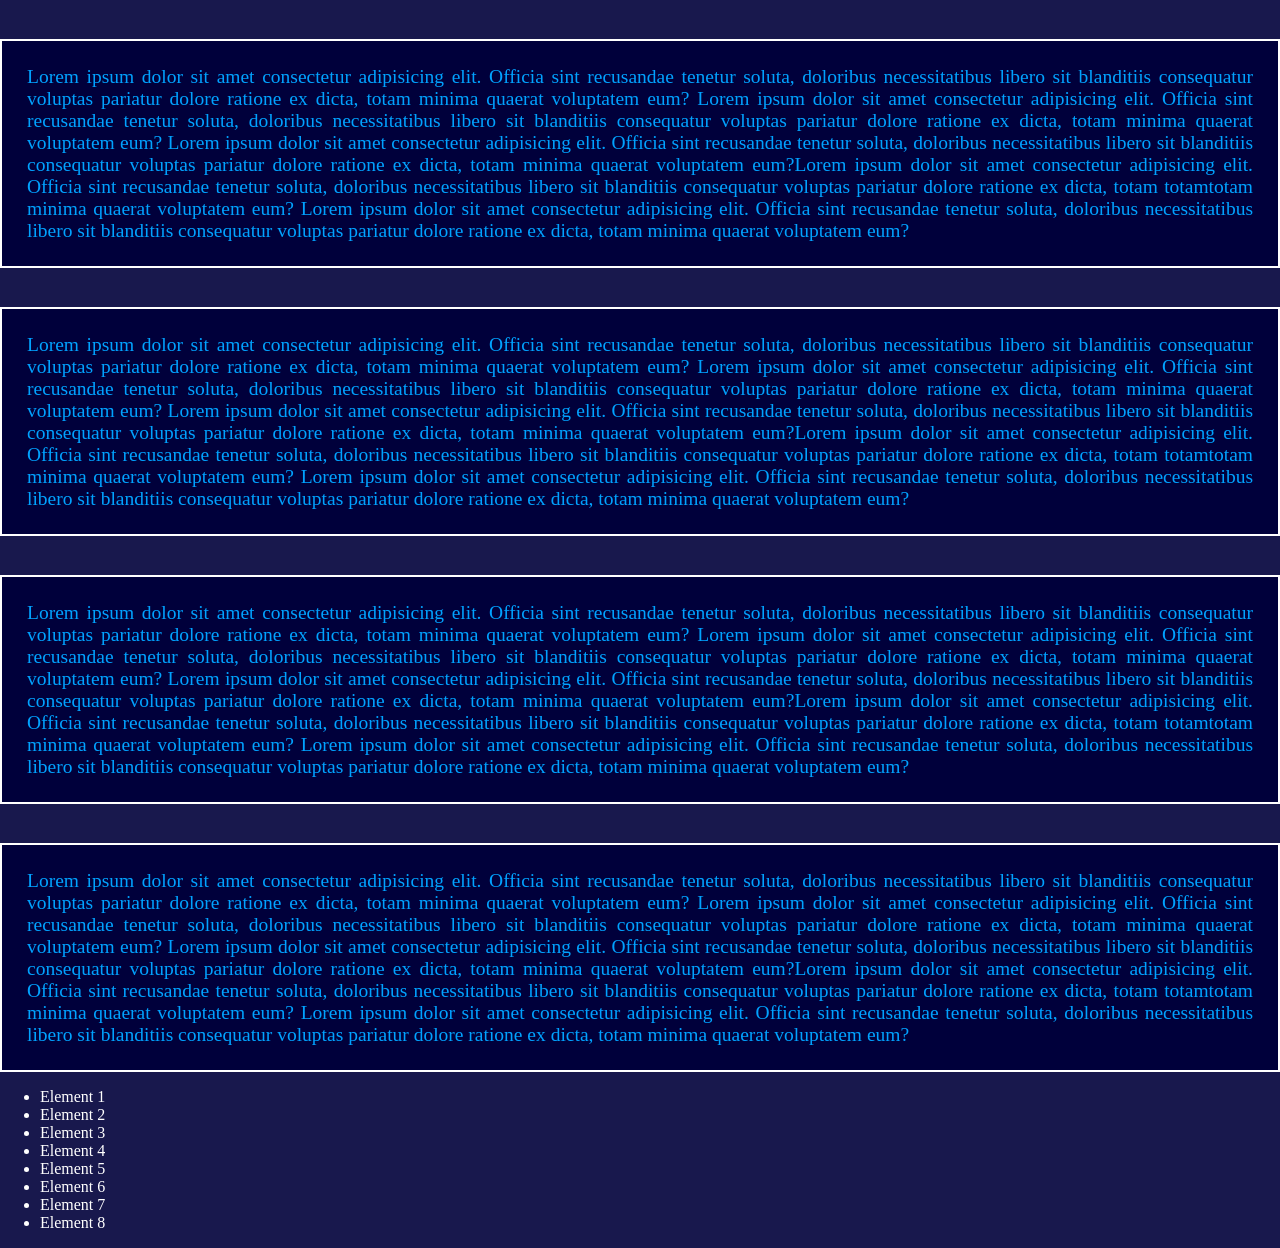
==== Exercice JavaScript  - snippet code/index.html @ bd62ddb8 "first v0.6" ====
<!DOCTYPE html>
<html lang="fr">

    <head>
        <meta charset="UTF-8">
        <meta http-equiv="X-UA-Compatible" content="IE=edge">
        <meta name="viewport" content="width=device-width, initial-scale=1.0">

        <link rel="stylesheet" href="style.css">

        <title>exercice JS</title>
    </head>

    <body>

        <div id="demonstration1">
            <p class="P">Lorem ipsum dolor sit amet consectetur adipisicing elit. Officia sint recusandae tenetur soluta, doloribus necessitatibus libero sit blanditiis consequatur voluptas pariatur dolore ratione ex dicta, totam minima quaerat voluptatem eum? Lorem ipsum dolor sit amet consectetur adipisicing elit. Officia sint recusandae tenetur soluta, doloribus necessitatibus libero sit blanditiis consequatur voluptas pariatur dolore ratione ex dicta, totam minima quaerat voluptatem eum? Lorem ipsum dolor sit amet consectetur adipisicing elit. Officia sint recusandae tenetur soluta, doloribus necessitatibus libero sit blanditiis consequatur voluptas pariatur dolore ratione ex dicta, totam minima quaerat voluptatem eum?Lorem ipsum dolor sit amet consectetur adipisicing elit. Officia sint recusandae tenetur soluta, doloribus necessitatibus libero sit blanditiis consequatur voluptas pariatur dolore ratione ex dicta, totam totamtotam minima quaerat voluptatem eum? Lorem ipsum dolor sit amet consectetur adipisicing elit. Officia sint recusandae tenetur soluta, doloribus necessitatibus libero sit blanditiis consequatur voluptas pariatur dolore ratione ex dicta, totam minima quaerat voluptatem eum?</p>
        </div>

        <div id="demonstration2">
            <p class="P">Lorem ipsum dolor sit amet consectetur adipisicing elit. Officia sint recusandae tenetur soluta, doloribus necessitatibus libero sit blanditiis consequatur voluptas pariatur dolore ratione ex dicta, totam minima quaerat voluptatem eum? Lorem ipsum dolor sit amet consectetur adipisicing elit. Officia sint recusandae tenetur soluta, doloribus necessitatibus libero sit blanditiis consequatur voluptas pariatur dolore ratione ex dicta, totam minima quaerat voluptatem eum? Lorem ipsum dolor sit amet consectetur adipisicing elit. Officia sint recusandae tenetur soluta, doloribus necessitatibus libero sit blanditiis consequatur voluptas pariatur dolore ratione ex dicta, totam minima quaerat voluptatem eum?Lorem ipsum dolor sit amet consectetur adipisicing elit. Officia sint recusandae tenetur soluta, doloribus necessitatibus libero sit blanditiis consequatur voluptas pariatur dolore ratione ex dicta, totam totamtotam minima quaerat voluptatem eum? Lorem ipsum dolor sit amet consectetur adipisicing elit. Officia sint recusandae tenetur soluta, doloribus necessitatibus libero sit blanditiis consequatur voluptas pariatur dolore ratione ex dicta, totam minima quaerat voluptatem eum?</p>
        </div>

        <div id="demonstration3">
            <p class="P">Lorem ipsum dolor sit amet consectetur adipisicing elit. Officia sint recusandae tenetur soluta, doloribus necessitatibus libero sit blanditiis consequatur voluptas pariatur dolore ratione ex dicta, totam minima quaerat voluptatem eum? Lorem ipsum dolor sit amet consectetur adipisicing elit. Officia sint recusandae tenetur soluta, doloribus necessitatibus libero sit blanditiis consequatur voluptas pariatur dolore ratione ex dicta, totam minima quaerat voluptatem eum? Lorem ipsum dolor sit amet consectetur adipisicing elit. Officia sint recusandae tenetur soluta, doloribus necessitatibus libero sit blanditiis consequatur voluptas pariatur dolore ratione ex dicta, totam minima quaerat voluptatem eum?Lorem ipsum dolor sit amet consectetur adipisicing elit. Officia sint recusandae tenetur soluta, doloribus necessitatibus libero sit blanditiis consequatur voluptas pariatur dolore ratione ex dicta, totam totamtotam minima quaerat voluptatem eum? Lorem ipsum dolor sit amet consectetur adipisicing elit. Officia sint recusandae tenetur soluta, doloribus necessitatibus libero sit blanditiis consequatur voluptas pariatur dolore ratione ex dicta, totam minima quaerat voluptatem eum?</p>
        </div>

        <div id="demonstration4">
            <p class="P">Lorem ipsum dolor sit amet consectetur adipisicing elit. Officia sint recusandae tenetur soluta, doloribus necessitatibus libero sit blanditiis consequatur voluptas pariatur dolore ratione ex dicta, totam minima quaerat voluptatem eum? Lorem ipsum dolor sit amet consectetur adipisicing elit. Officia sint recusandae tenetur soluta, doloribus necessitatibus libero sit blanditiis consequatur voluptas pariatur dolore ratione ex dicta, totam minima quaerat voluptatem eum? Lorem ipsum dolor sit amet consectetur adipisicing elit. Officia sint recusandae tenetur soluta, doloribus necessitatibus libero sit blanditiis consequatur voluptas pariatur dolore ratione ex dicta, totam minima quaerat voluptatem eum?Lorem ipsum dolor sit amet consectetur adipisicing elit. Officia sint recusandae tenetur soluta, doloribus necessitatibus libero sit blanditiis consequatur voluptas pariatur dolore ratione ex dicta, totam totamtotam minima quaerat voluptatem eum? Lorem ipsum dolor sit amet consectetur adipisicing elit. Officia sint recusandae tenetur soluta, doloribus necessitatibus libero sit blanditiis consequatur voluptas pariatur dolore ratione ex dicta, totam minima quaerat voluptatem eum?</p>
        </div>
        
        <ul id="UL">
            <li>Element 1</li>
            <li>Element 2</li>
            <li>Element 3</li>
            <li>Element 4</li>
            <li>Element 5</li>
            <li>Element 6</li>
            <li>Element 7</li>
            <li>Element 8</li>
        </ul>

        <script src="testExo.js"></script>
       <!-- <script src="index.js"></script> -->
    </body>
    
</html>
---- Exercice JavaScript  - snippet code/style.css ----
/* BACKGROUND AND COLOR TEXT */
body {

background-color: rgba(0, 0, 59, 0.904);
color: white;
overflow-x: hidden;

}

/* BOX SIZING, reset margin/padding */
body, html {

    box-sizing: border-box;
    margin: 0;
    padding: 0;

}

/* 4 DIV AVEC ID DIFFERENT */
#demonstration1, #demonstration2, #demonstration3, #demonstration4 {

    border: 2px solid white;
    text-align: justify;

    padding: 5px 25px 5px 25px;
    margin-top: 2em;
    font-size: 19.5px;

    background-color: rgba(0, 0, 59, 1);

}

.P {

    transition: 1s;
    color: rgb(0, 162, 255);

}

/* Après recuperation de JS, changement en couleur bleu */
.P--modifierJS{

    transition: 1s;
    color: rgb(255, 187, 0);

}
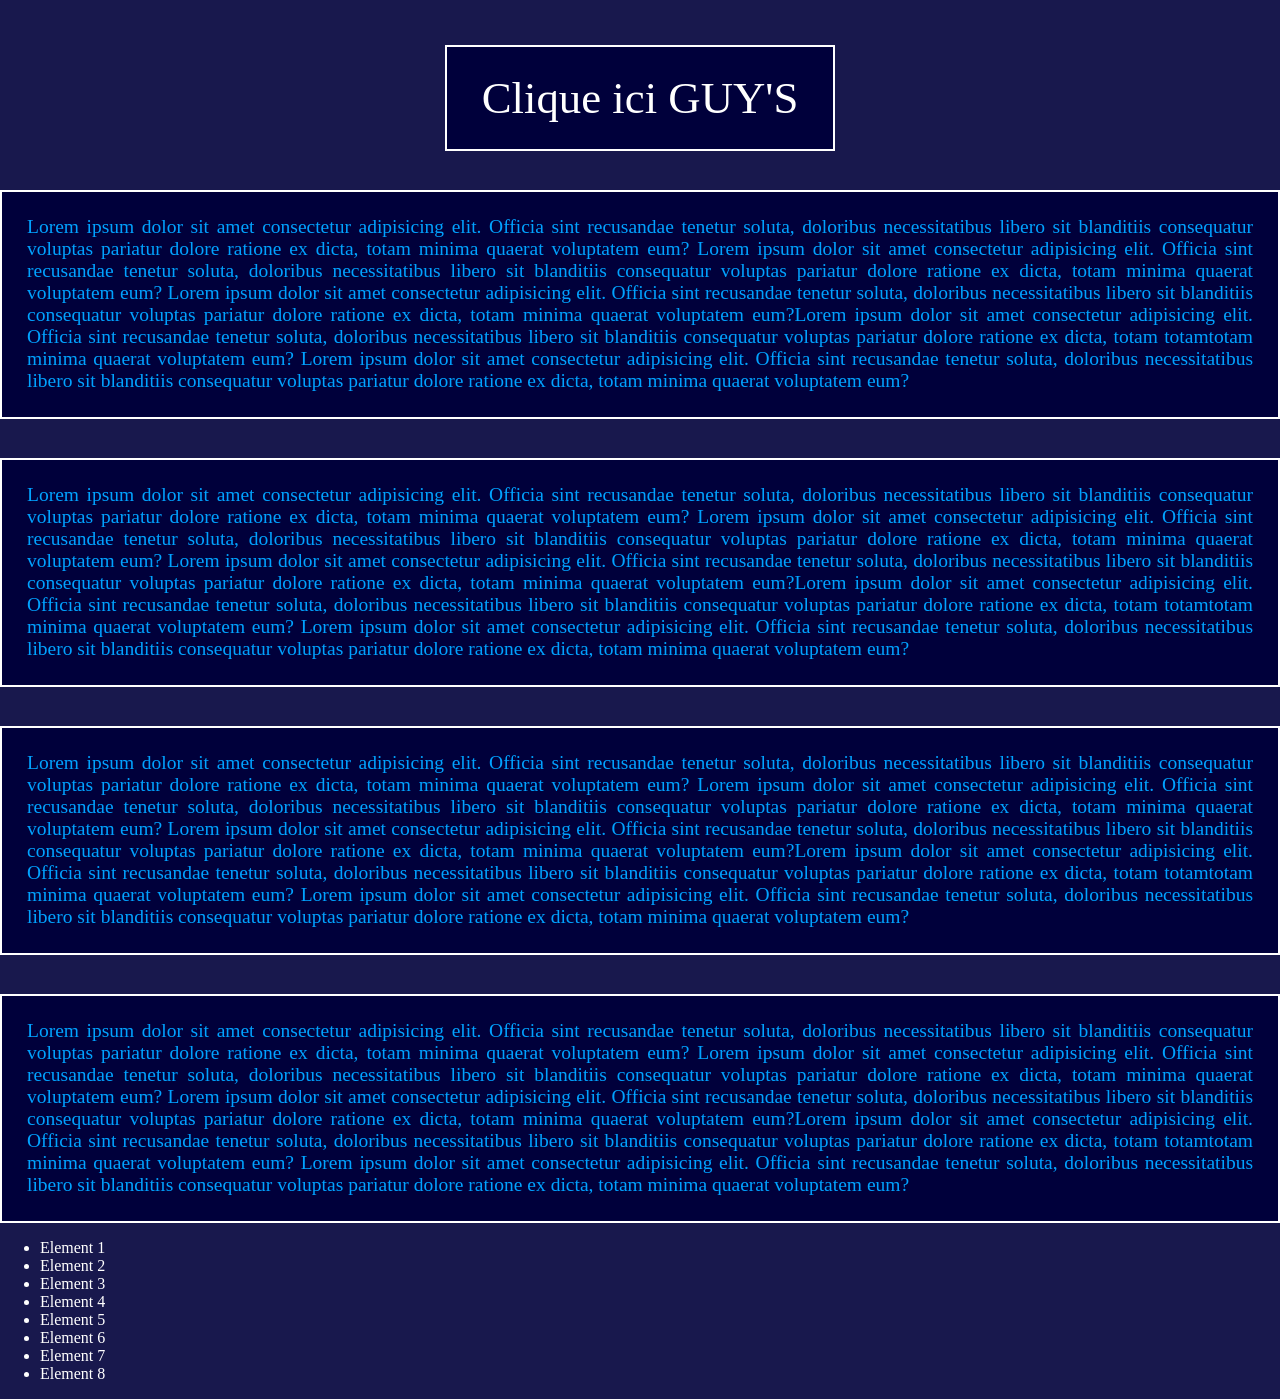
==== commit 033117d4: "v0.7" ====
--- a/Exercice JavaScript  - snippet code/index.html
+++ b/Exercice JavaScript  - snippet code/index.html
@@ -12,6 +12,10 @@
     </head>
 
     <body>
+
+        <div class="div">
+            <a href="#" class="div--link">Clique ici GUY'S</a>
+        </div>
 
         <div id="demonstration1">
             <p class="P">Lorem ipsum dolor sit amet consectetur adipisicing elit. Officia sint recusandae tenetur soluta, doloribus necessitatibus libero sit blanditiis consequatur voluptas pariatur dolore ratione ex dicta, totam minima quaerat voluptatem eum? Lorem ipsum dolor sit amet consectetur adipisicing elit. Officia sint recusandae tenetur soluta, doloribus necessitatibus libero sit blanditiis consequatur voluptas pariatur dolore ratione ex dicta, totam minima quaerat voluptatem eum? Lorem ipsum dolor sit amet consectetur adipisicing elit. Officia sint recusandae tenetur soluta, doloribus necessitatibus libero sit blanditiis consequatur voluptas pariatur dolore ratione ex dicta, totam minima quaerat voluptatem eum?Lorem ipsum dolor sit amet consectetur adipisicing elit. Officia sint recusandae tenetur soluta, doloribus necessitatibus libero sit blanditiis consequatur voluptas pariatur dolore ratione ex dicta, totam totamtotam minima quaerat voluptatem eum? Lorem ipsum dolor sit amet consectetur adipisicing elit. Officia sint recusandae tenetur soluta, doloribus necessitatibus libero sit blanditiis consequatur voluptas pariatur dolore ratione ex dicta, totam minima quaerat voluptatem eum?</p>
--- a/Exercice JavaScript  - snippet code/style.css
+++ b/Exercice JavaScript  - snippet code/style.css
@@ -43,4 +43,45 @@
     transition: 1s;
     color: rgb(255, 187, 0);
 
+}
+
+/* LINK BALISE div */
+.div {
+
+    display: flex;
+    justify-content: center;
+    align-items: center;
+    text-align: center;
+
+}
+
+/* LINK BALISE <a> */
+.div--link {
+
+    align-self: center;
+
+    text-decoration: none;
+    color: white;
+
+    font-size: 3.5vw;
+
+    border: 2px solid white;
+
+    background-color: rgba(0, 0, 59, 1);
+
+    padding: 25px 35px 25px 35px;
+    margin-top: 1em;
+
+    max-width: 25vw;
+
+}
+
+/* LINK HOVER */
+.div--link:hover {
+
+    box-shadow: 0 0 5px 1px rgba(255, 255, 255, 0.521);
+    transform: scale(1.01);
+    text-shadow: 15px 0px 15px rgba(255, 255, 255, 0.521);
+    color: rgb(255, 166, 0);
+
 }
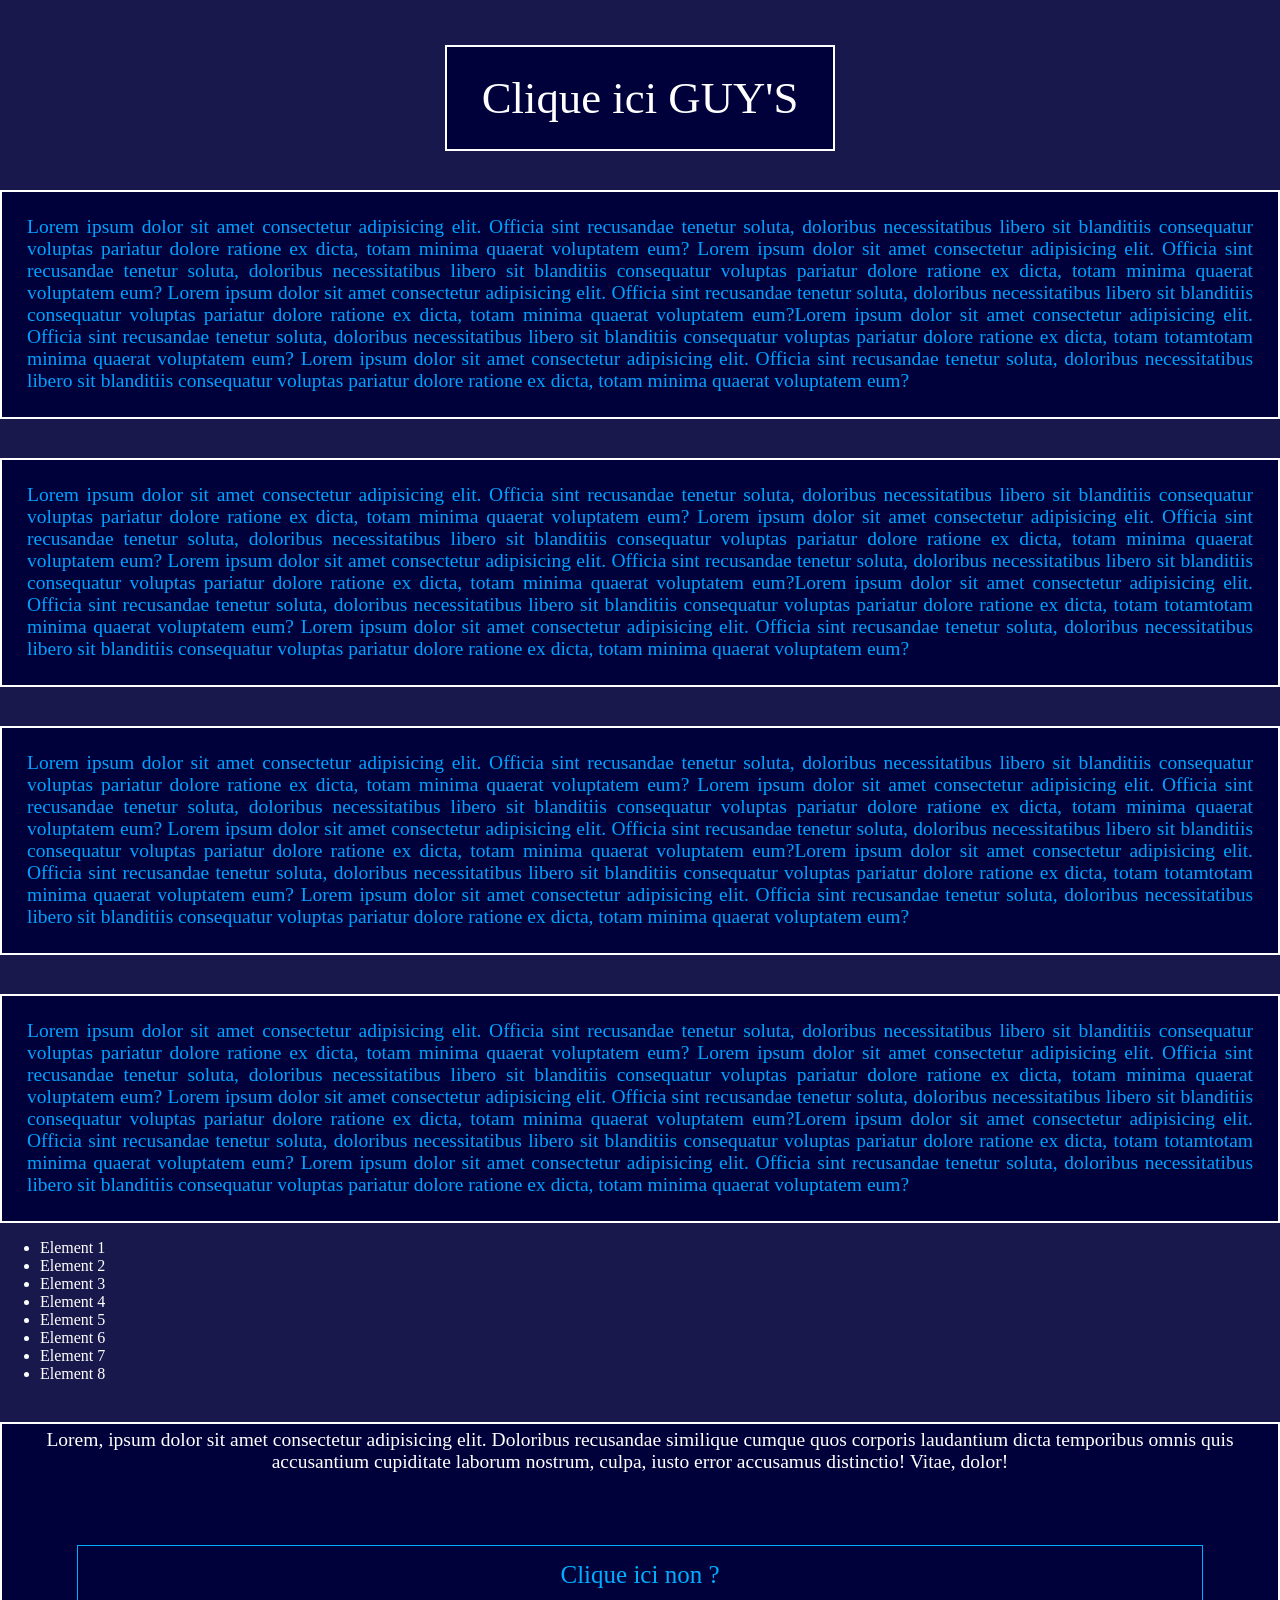
==== commit dff051df: "v0.7" ====
--- a/Exercice JavaScript  - snippet code/index.html
+++ b/Exercice JavaScript  - snippet code/index.html
@@ -13,8 +13,9 @@
 
     <body>
 
+        <!-- TEST LINK -->
         <div class="div">
-            <a href="#" class="div--link">Clique ici GUY'S</a>
+            <a href="https://developer.mozilla.org/fr/docs/Web/API/Event/preventDefault" class="div--link" target="_blank">Clique ici GUY'S</a>
         </div>
 
         <div id="demonstration1">
@@ -44,6 +45,15 @@
             <li>Element 8</li>
         </ul>
 
+        <!-- TEST LA PROPAGATION -->
+        <p class="test--propa">
+            Lorem, ipsum dolor sit amet consectetur adipisicing elit. Doloribus recusandae similique cumque quos corporis laudantium dicta temporibus omnis quis accusantium cupiditate laborum nostrum, culpa, iusto error accusamus distinctio! Vitae, dolor!
+            <br />
+            <br />
+            <a href="https://developer.mozilla.org/fr/docs/Web/API/Event/preventDefault" target="_blank">Clique ici non ?</a>
+
+        </p>
+
         <script src="testExo.js"></script>
        <!-- <script src="index.js"></script> -->
     </body>
--- a/Exercice JavaScript  - snippet code/style.css
+++ b/Exercice JavaScript  - snippet code/style.css
@@ -84,4 +84,43 @@
     text-shadow: 15px 0px 15px rgba(255, 255, 255, 0.521);
     color: rgb(255, 166, 0);
 
+}
+
+
+/* TEST PROPA */
+.test--propa {
+
+    border: 2px solid white;
+    text-align: center;
+
+    padding: 5px 25px 5px 25px;
+    margin-top: 2em;
+    font-size: 19.5px;
+
+    background-color: rgba(0, 0, 59, 1);
+
+
+
+}
+
+.test--propa a {
+
+    display: block;
+
+     text-decoration: none;
+     color: rgb(0, 174, 255);
+     font-size: 25px;
+
+     border: 1px solid rgb(0, 174, 255);
+     padding: 15px;
+
+     margin: 2em;
+     background-color: rgba(0, 0, 59, 1);
+
+}
+
+.test--propa a:hover {
+
+    background-color: rgba(255, 255, 255, 0.1);
+
 }
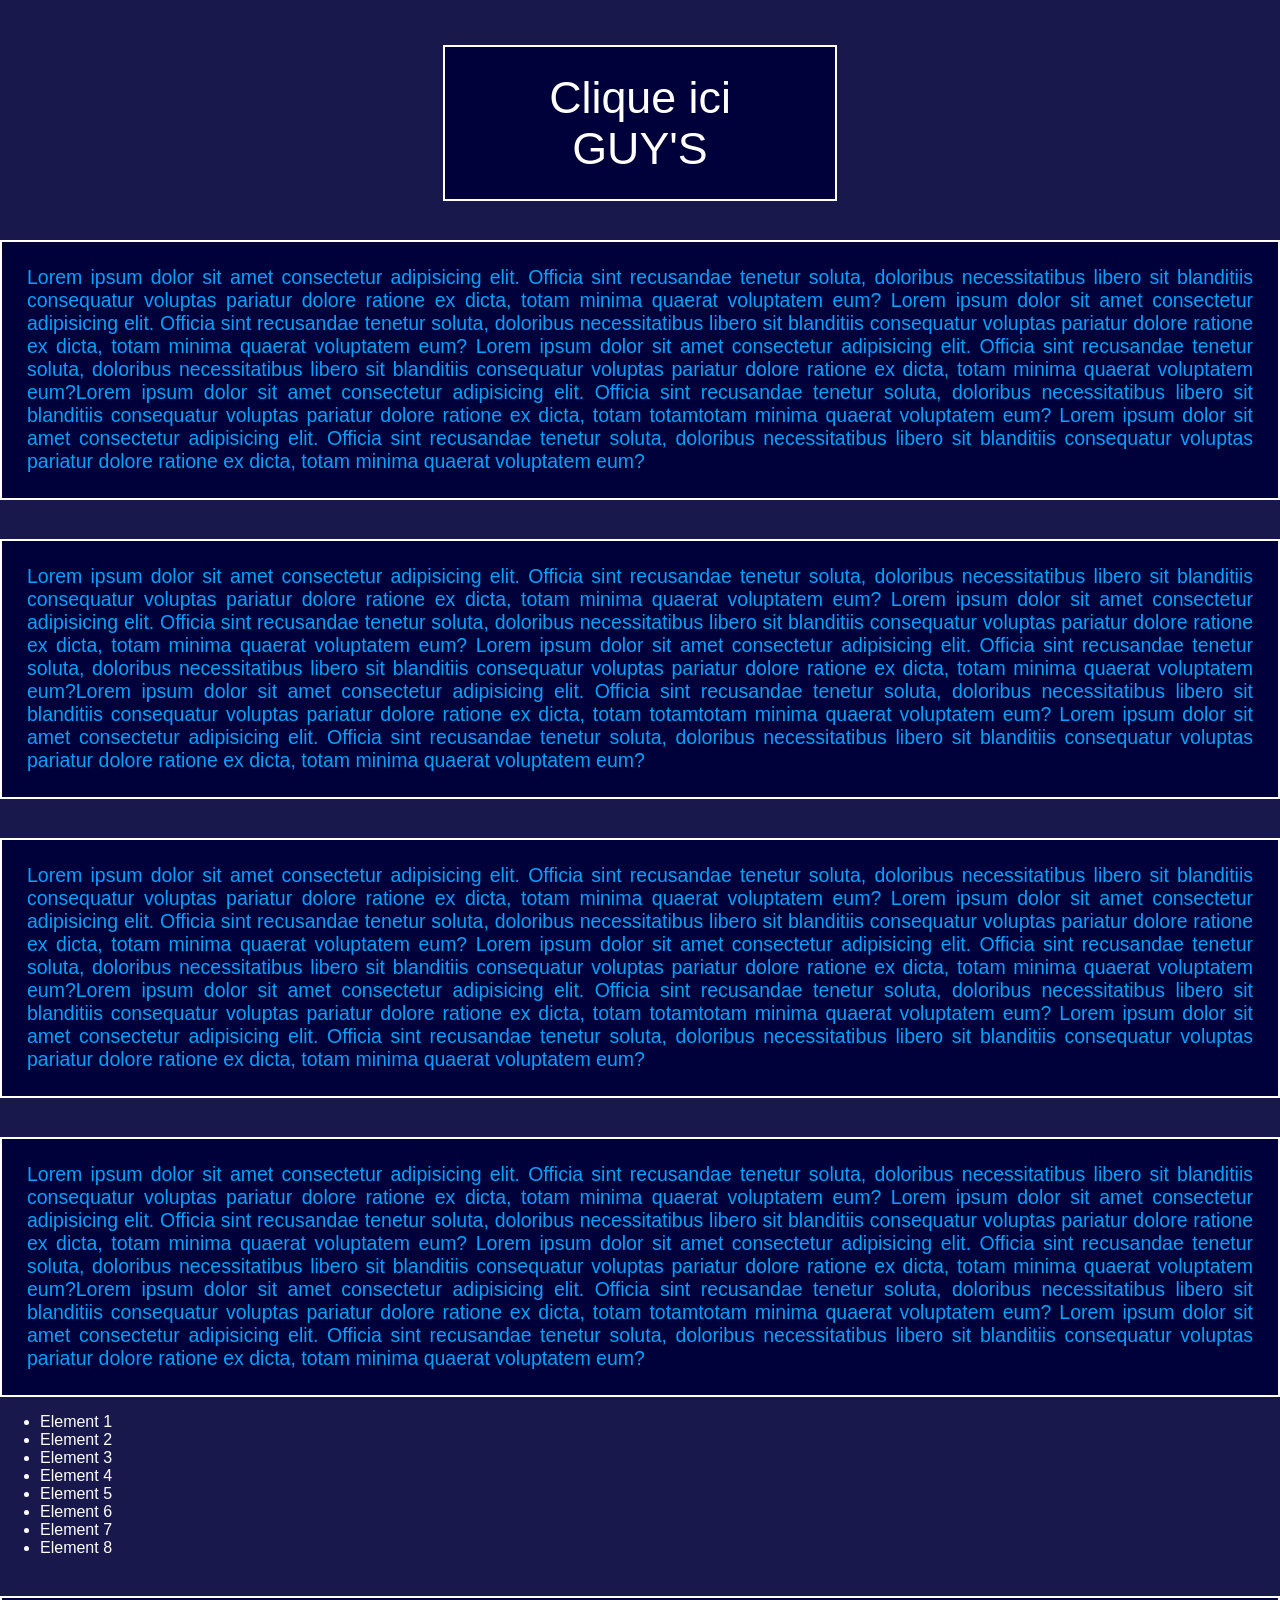
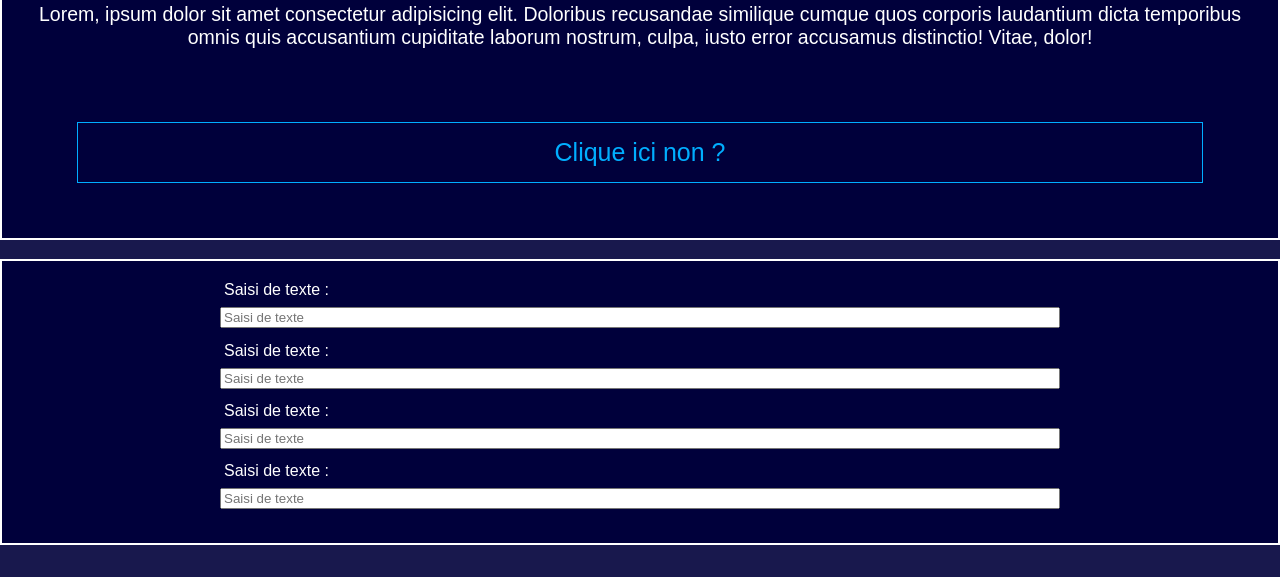
==== commit 471d4ed8: "backup" ====
--- a/Exercice JavaScript  - snippet code/index.html
+++ b/Exercice JavaScript  - snippet code/index.html
@@ -15,7 +15,7 @@
 
         <!-- TEST LINK -->
         <div class="div">
-            <a href="https://developer.mozilla.org/fr/docs/Web/API/Event/preventDefault" class="div--link" target="_blank">Clique ici GUY'S</a>
+            <a href="https://developer.mozilla.org/fr/docs/Web/API/Event/preventDefault" class="div--link link--external" target="_blank">Clique ici GUY'S</a>
         </div>
 
         <div id="demonstration1">
@@ -50,9 +50,24 @@
             Lorem, ipsum dolor sit amet consectetur adipisicing elit. Doloribus recusandae similique cumque quos corporis laudantium dicta temporibus omnis quis accusantium cupiditate laborum nostrum, culpa, iusto error accusamus distinctio! Vitae, dolor!
             <br />
             <br />
-            <a href="https://developer.mozilla.org/fr/docs/Web/API/Event/preventDefault" target="_blank">Clique ici non ?</a>
+            <a href="https://developer.mozilla.org/fr/docs/Web/API/Event/preventDefault" target="_blank" class="link--external">Clique ici non ?</a>
 
         </p>
+
+        <!-- INPUT TEST -->
+
+        <form action="">
+
+            <label for="" class="enter">Saisi de texte : </label>
+            <input type="text" id="input1" placeholder="Saisi de texte" />
+            <label for="" class="enter">Saisi de texte : </label>
+            <input type="text" id="input2" placeholder="Saisi de texte" />
+            <label for="" class="enter">Saisi de texte : </label>
+            <input type="text" id="input3" placeholder="Saisi de texte" />
+            <label for="" class="enter">Saisi de texte : </label>
+            <input type="text" id="input4" placeholder="Saisi de texte" />
+
+        </form>
 
         <script src="testExo.js"></script>
        <!-- <script src="index.js"></script> -->
--- a/Exercice JavaScript  - snippet code/style.css
+++ b/Exercice JavaScript  - snippet code/style.css
@@ -4,6 +4,9 @@
 background-color: rgba(0, 0, 59, 0.904);
 color: white;
 overflow-x: hidden;
+
+font-family: 'Franklin Gothic Medium', 'Arial Narrow', Arial, sans-serif;
+font-weight: 100;
 
 }
 
@@ -123,4 +126,33 @@
 
     background-color: rgba(255, 255, 255, 0.1);
 
+}
+
+form {
+
+    display: flex;
+    justify-content: center;
+    flex-direction: column;
+    align-items: center;
+
+    border: 2px solid white;
+    background-color: rgba(0, 0, 59, 1);
+    padding: 20px;
+
+    margin-bottom: 2em;
+
+}
+
+input {
+
+    margin-bottom: 1em;
+    width: 65vw;
+
+}
+
+label {
+
+    width: 65vw;
+    margin: 0 0 0.5em 0;
+
 }
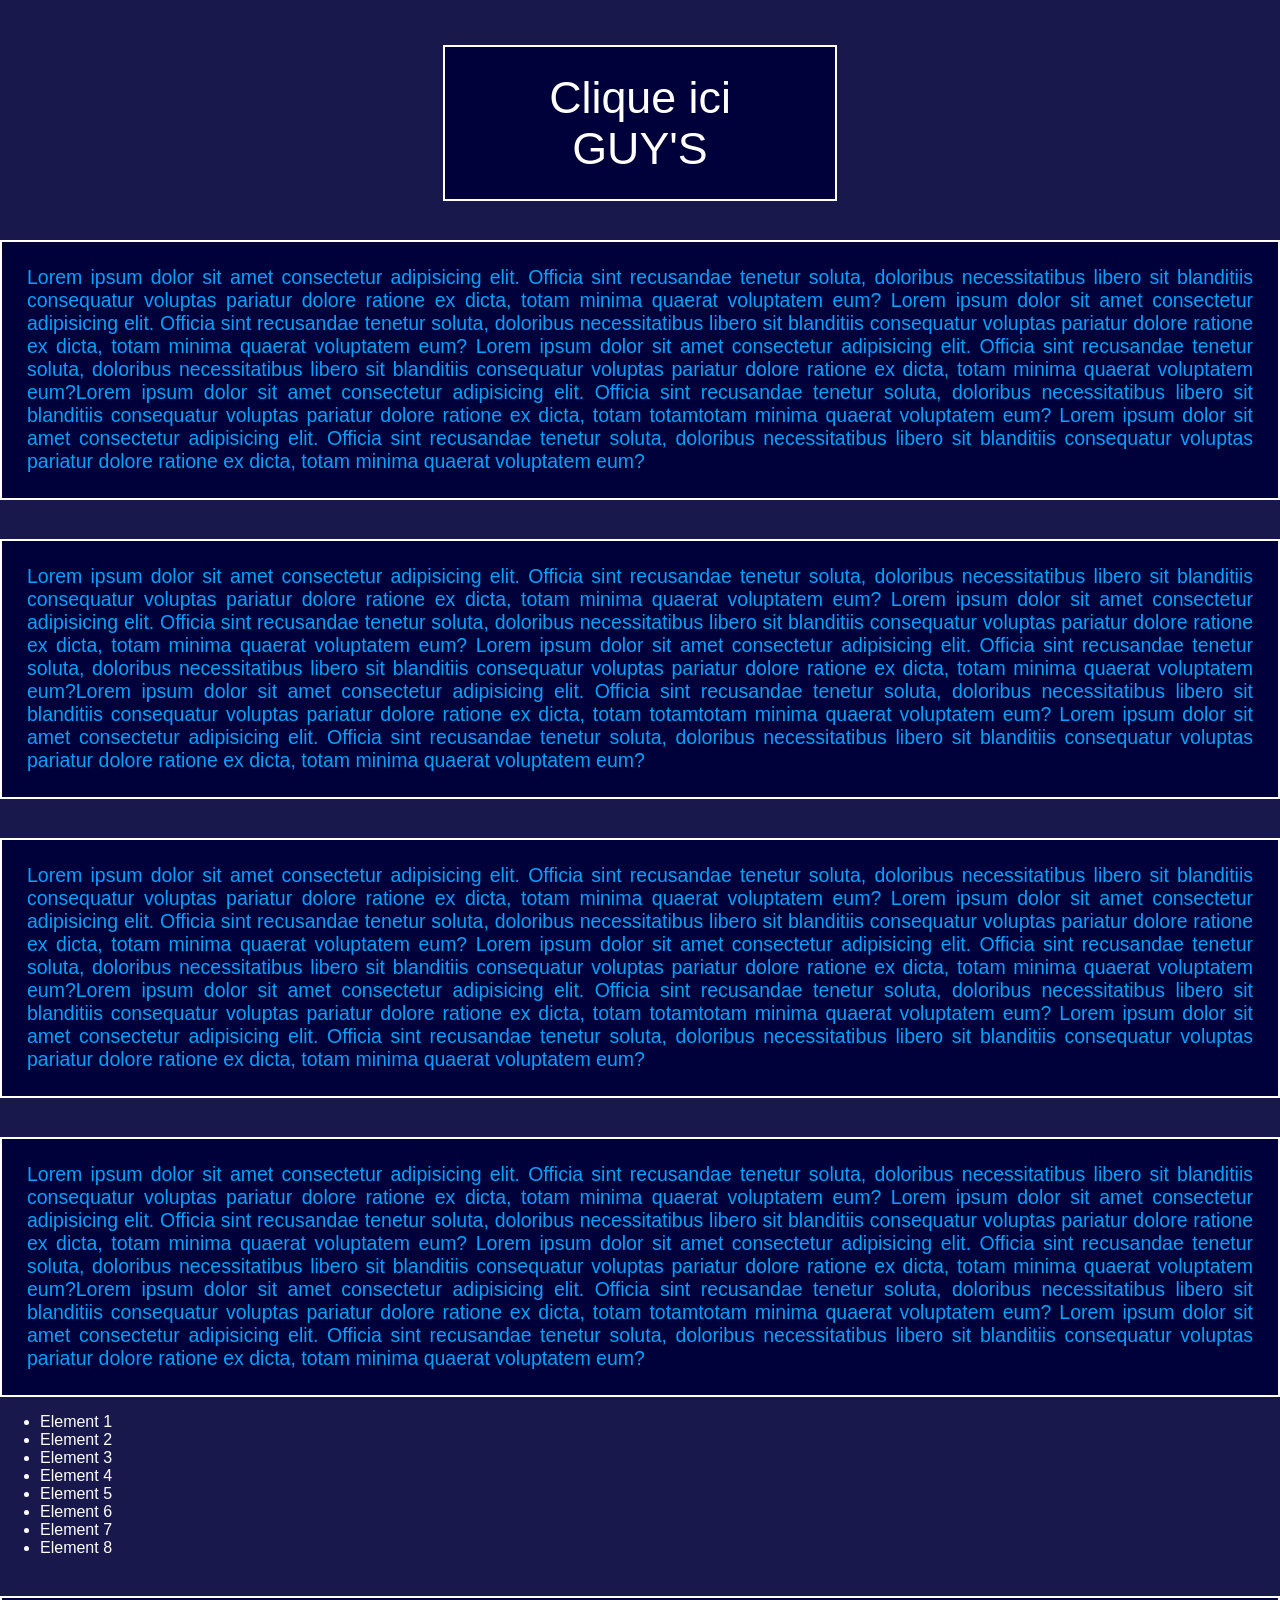
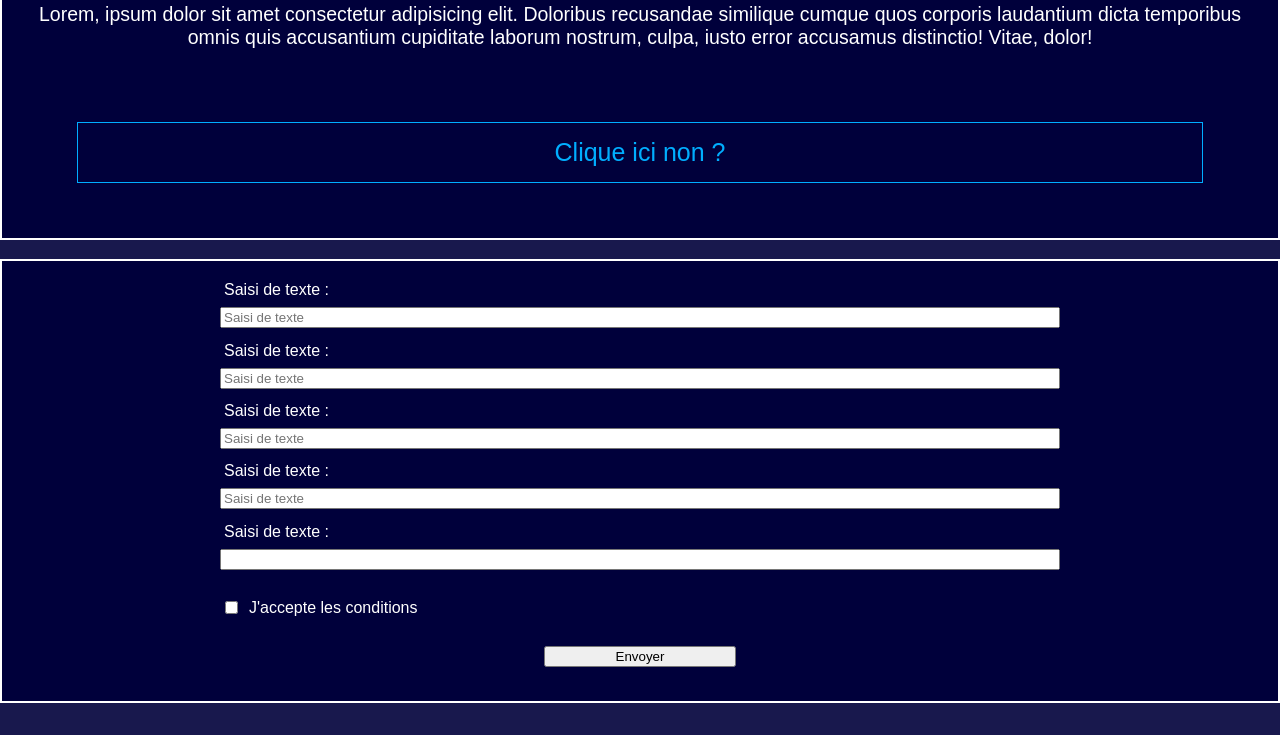
==== commit ae5bfa7b: "v0.9" ====
--- a/Exercice JavaScript  - snippet code/index.html
+++ b/Exercice JavaScript  - snippet code/index.html
@@ -56,7 +56,7 @@
 
         <!-- INPUT TEST -->
 
-        <form action="">
+        <form action="" id="form">
 
             <label for="" class="enter">Saisi de texte : </label>
             <input type="text" id="input1" placeholder="Saisi de texte" />
@@ -66,6 +66,13 @@
             <input type="text" id="input3" placeholder="Saisi de texte" />
             <label for="" class="enter">Saisi de texte : </label>
             <input type="text" id="input4" placeholder="Saisi de texte" />
+            <label for="" class="enter">Saisi de texte : </label>
+            <input type="text" id="cp" />
+            <div id="form2">
+                <input type="checkbox" id="mentions"> 
+                <p>J'accepte les conditions </p>
+            </div>
+            <input type="submit" id="road" value="Envoyer">
 
         </form>
 
--- a/Exercice JavaScript  - snippet code/style.css
+++ b/Exercice JavaScript  - snippet code/style.css
@@ -155,4 +155,39 @@
     width: 65vw;
     margin: 0 0 0.5em 0;
 
+}
+
+#road {
+
+    margin-top: 1em;
+    width: 15vw;
+    
+
+}
+
+#form2 {
+
+    width: 65vw;
+    display: flex;
+    justify-content: baseline;
+    align-items: center;
+    position: relative;
+
+}
+
+#form2 p {
+
+    min-width: 200px;
+
+}
+
+
+
+input[type="checkbox"] {
+
+    margin: 0 10px 0 0;
+    width: 15px;
+
+  
+
 }
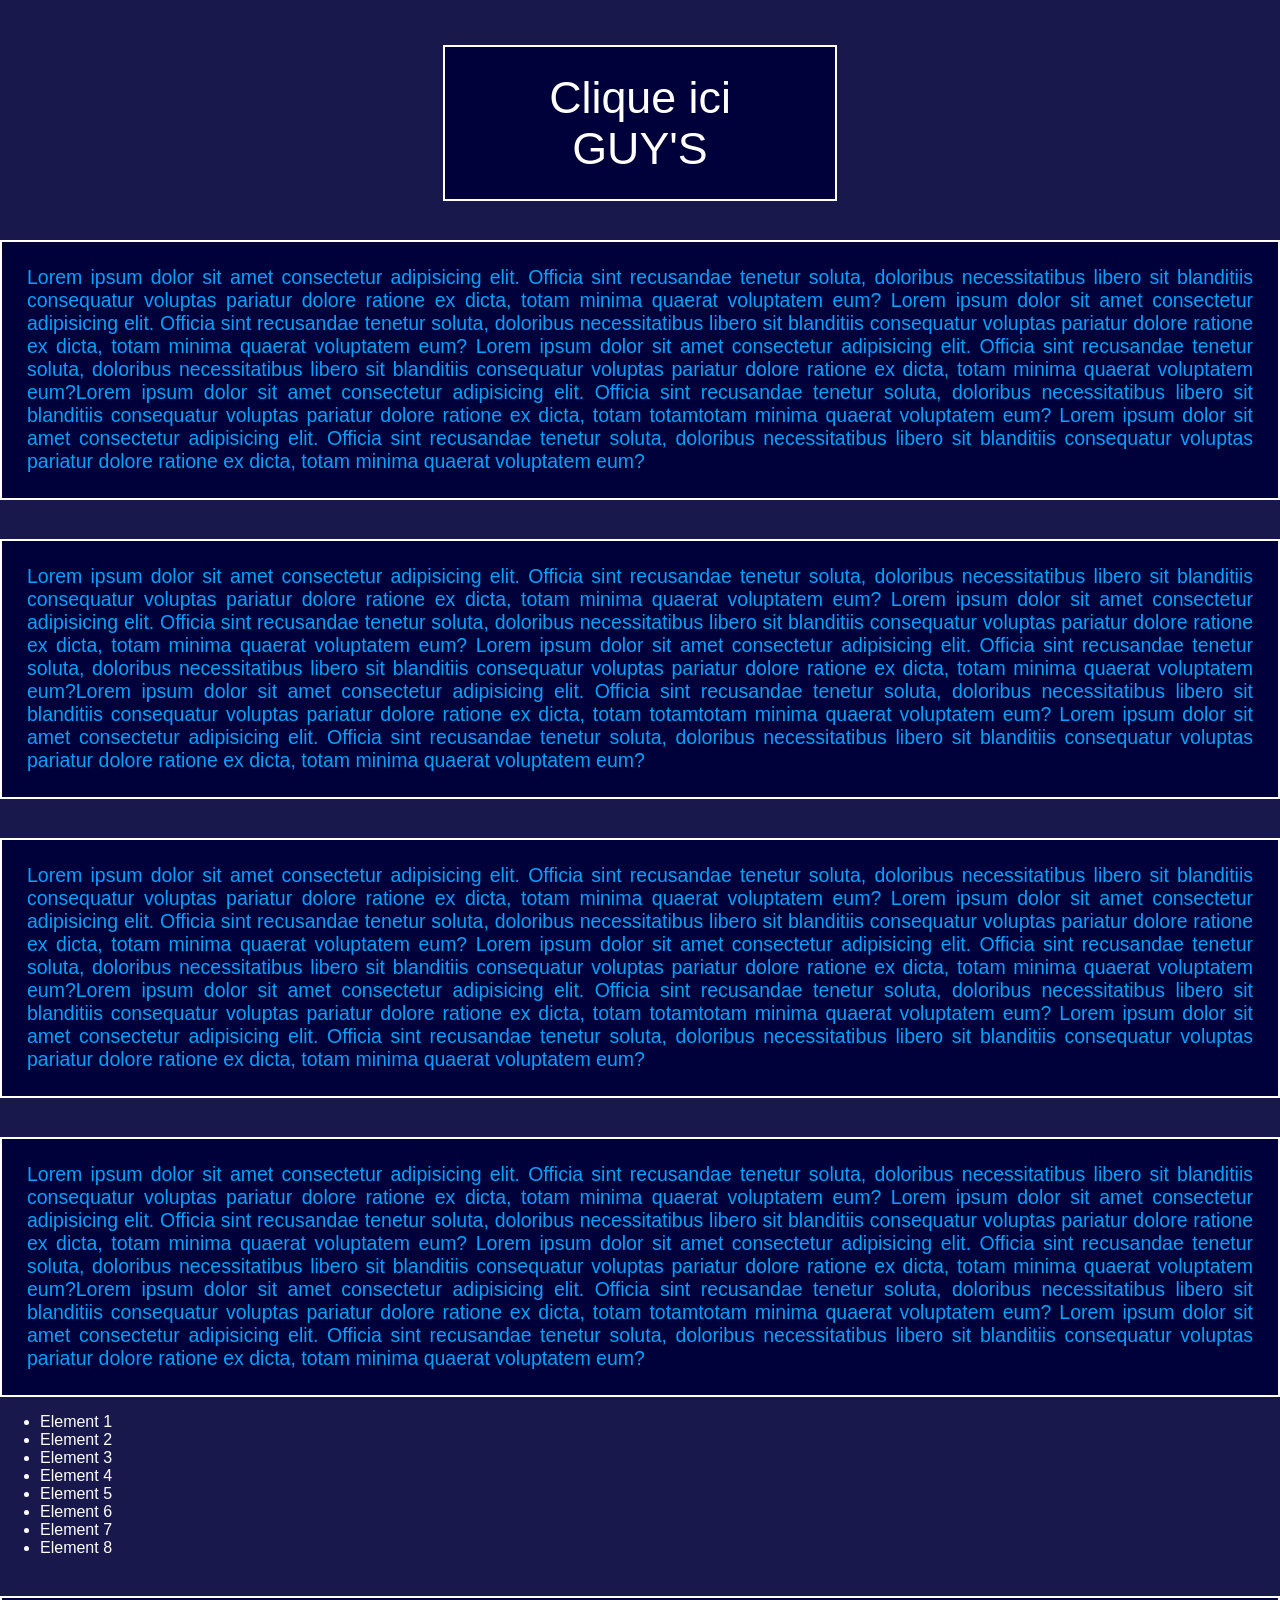
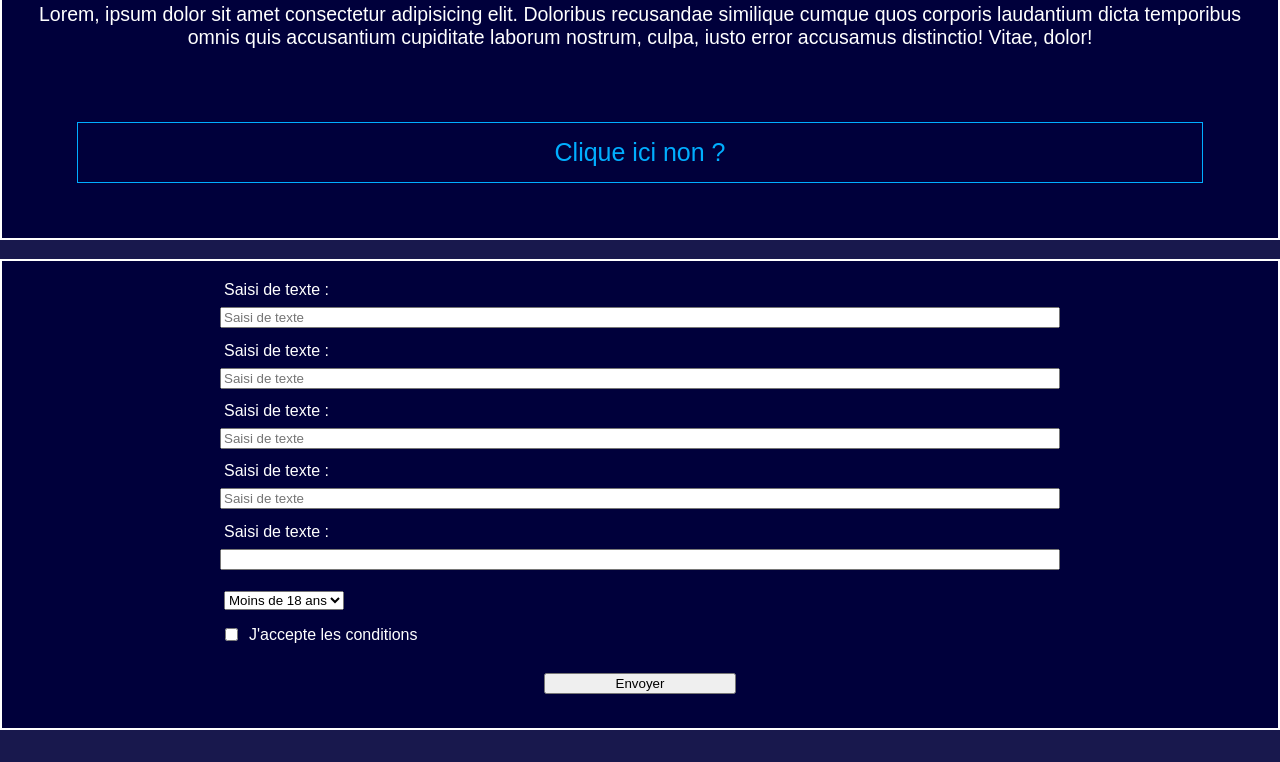
==== commit 8a6d549b: "v1.0" ====
--- a/Exercice JavaScript  - snippet code/index.html
+++ b/Exercice JavaScript  - snippet code/index.html
@@ -68,6 +68,12 @@
             <input type="text" id="input4" placeholder="Saisi de texte" />
             <label for="" class="enter">Saisi de texte : </label>
             <input type="text" id="cp" />
+            <div id="form3">
+                <select name="age" id="age">
+                    <option value="18-"> Moins de 18 ans </option>
+                    <option value="18+"> Plus de 18 ans</option>
+                </select>
+            </div>
             <div id="form2">
                 <input type="checkbox" id="mentions"> 
                 <p>J'accepte les conditions </p>
--- a/Exercice JavaScript  - snippet code/style.css
+++ b/Exercice JavaScript  - snippet code/style.css
@@ -181,8 +181,6 @@
 
 }
 
-
-
 input[type="checkbox"] {
 
     margin: 0 10px 0 0;
@@ -190,4 +188,11 @@
 
   
 
+}
+
+#form3 {
+
+    width: 65vw;
+    margin-top: 0.5em;
+
 }
